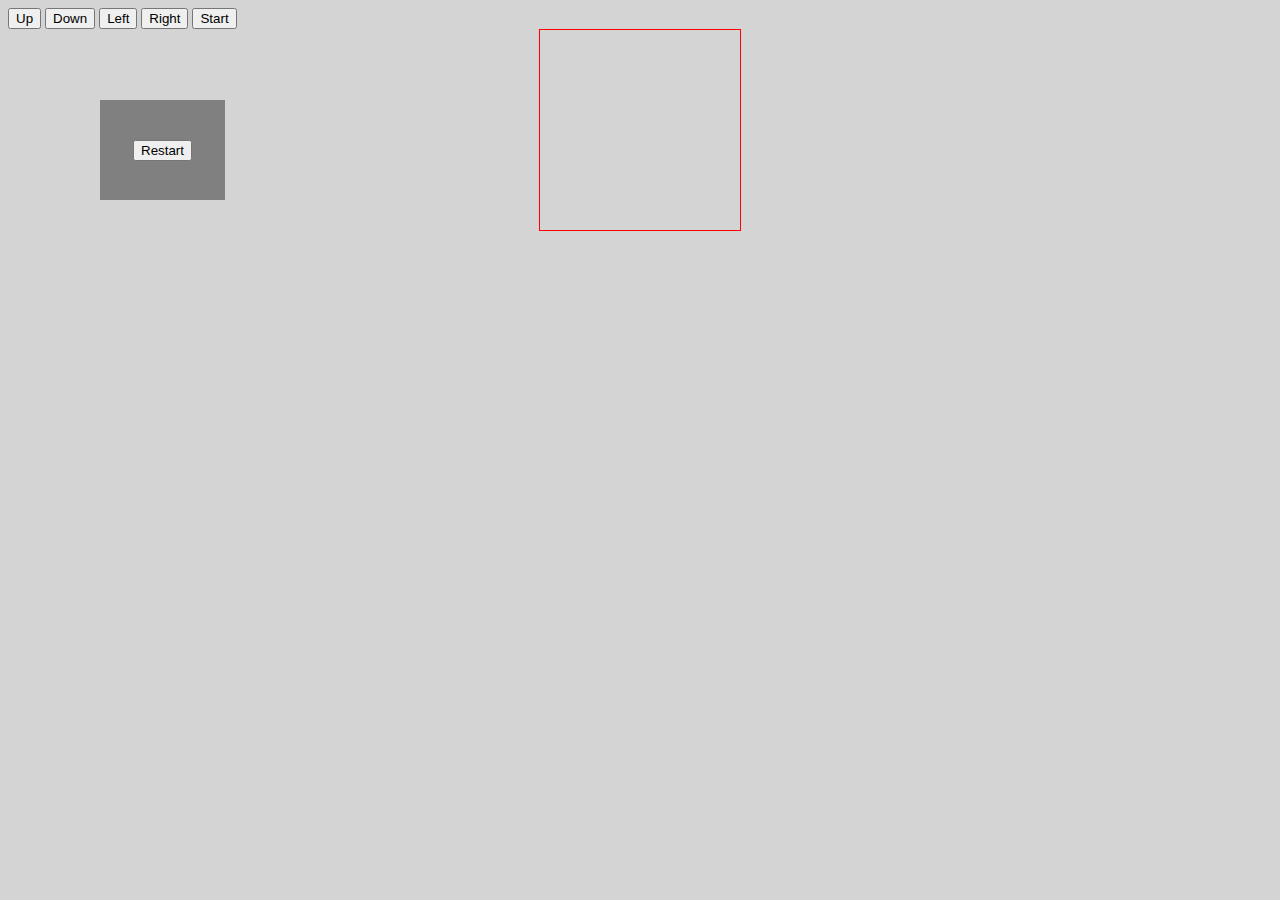
==== snake-game/index.html @ 152dae1f "Add files via upload" ====
<!DOCTYPE html>

<html>
    <head>
        <link rel="stylesheet" href="style.css">
        <script src="app.js"></script> 
        <title>Snake Game</title>
    </head>

    <body>

       
 
<!-- 9/24 1110 initially designed as a page game, but considering a popup game board -->
    
    <div class="scoreDisplay"></div>
    
    <div class="popup"> </div>
    <div class="button">
        <button class="up">Up</button>
        <button class="down">Down</button>
        <button class="left">Left</button>
        <button class="right">Right</button>
        <button class="start">Start</button>
    </div>
    <div class="popup">
        <button class="restart">Restart</button>
    </div>
    <div class="grid" >
            <!-- <div></div> 
            <div class="snake"></div>
            <div></div>
            <div></div>
            <div></div>
            <div></div>
            <div></div>
            <div></div>
            <div class="juice"></div>     
            <div></div>
            <div></div>
            <div></div>
            <div></div>
            <div></div>
            <div></div>
            <div></div>
            <div></div>
            <div></div>
            <div></div>
            <div></div>
            <div></div>
            <div></div>
            <div></div>
            <div></div>
            <div></div>
            <div></div>
            <div></div>
            <div></div>
            <div></div>
            <div></div>
            <div></div>
            <div></div>
            <div></div>
            <div></div>
            <div></div>
            <div></div>
            <div></div>
            <div></div>
            <div></div>
            <div></div>
            <div></div>
            <div></div>
            <div></div>
            <div></div>
            <div></div>
            <div></div>
            <div></div>
            <div></div>
            <div></div>
            <div></div>
            <div></div>
            <div></div>
            <div></div>
            <div></div>
            <div></div>
            <div></div>
            <div></div>
            <div></div>
            <div></div>
            <div></div>
            <div></div>
            <div></div>
            <div></div>
            <div></div>
            <div></div>
            <div></div>
            <div></div>
            <div></div>
            <div></div>
            <div></div>
            <div></div>
            <div></div>
            <div></div>
            <div></div>
            <div></div>
            <div></div>
            <div></div>
            <div></div>
            <div></div>
            <div></div>
            <div></div>
            <div></div>
            <div></div>
            <div></div>
            <div></div>
            <div></div>
            <div></div>
            <div></div>
            <div></div>
            <div></div>
            <div></div>
            <div></div>
            <div></div>
            <div></div>
            <div></div>
            <div></div>
            <div></div>
            <div></div>
            <div></div>
            <div></div>
            <div></div>
            <div></div>
            <div></div> -->
        </div>

</html>
---- snake-game/style.css ----
body {
    background: rgb(212, 212, 212);
}
.grid{
    width: 200px;
    height: 200px;
    border: 1px red;
    margin: 0 auto;
    display: flex;
    flex-wrap: wrap;
    border-style: solid;
}
.grid div {
    width: 20px;
    height: 20px;
    
}

.snake{
    background-color: rgb(165, 6, 6);
}

.juice{
    background-color: darkorange;
    border-radius: 18px;
}
 

.popup{
    background-color: grey;
    width: 125px;
    height: 100px;
    position: fixed;
    top: 100px;
    left: 100px;
    display: flex;
    align-items: center;
    justify-content: center;
 }
 /*
 .grid .squares */
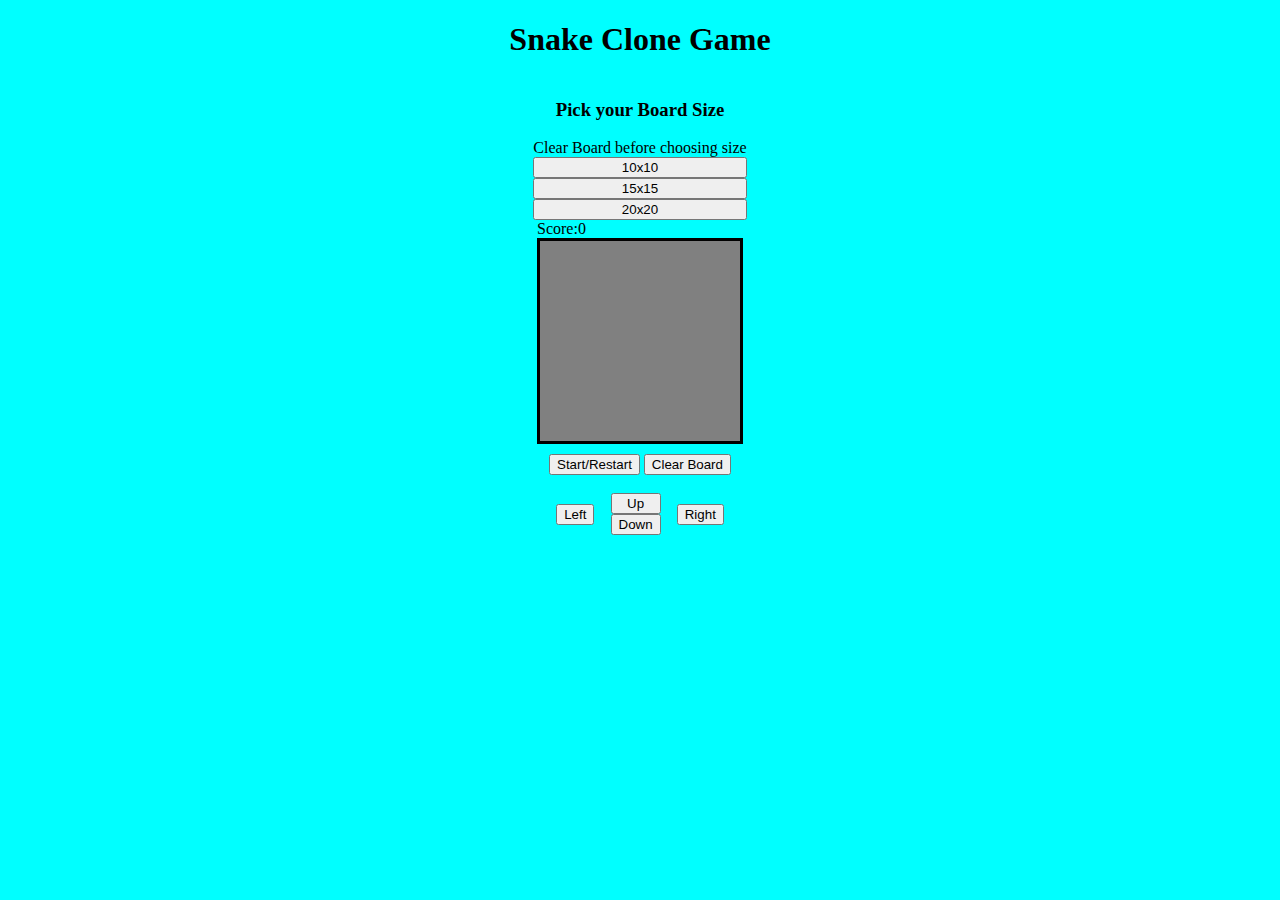
==== commit b1e04f1e: "final" ====
--- a/snake-game/index.html
+++ b/snake-game/index.html
@@ -1,135 +1,43 @@
 <!DOCTYPE html>
-
 <html>
     <head>
         <link rel="stylesheet" href="style.css">
-        <script src="app.js"></script> 
-        <title>Snake Game</title>
+        <script src="snake-game.js"></script>
+        <title>Snake</title>
     </head>
+    <body>
+        <h1>Snake Clone Game</h1>
+        <div class="container">
+            <h3>Pick your Board Size</h3>
+            <span>Clear Board before choosing size</span>
+            <button class="ten">10x10</button>
+            <button class="fifteen">15x15</button>
+            <button class="twenty">20x20</button>
 
-    <body>
-
-       
- 
-<!-- 9/24 1110 initially designed as a page game, but considering a popup game board -->
-    
-    <div class="scoreDisplay"></div>
-    
-    <div class="popup"> </div>
-    <div class="button">
-        <button class="up">Up</button>
-        <button class="down">Down</button>
-        <button class="left">Left</button>
-        <button class="right">Right</button>
-        <button class="start">Start</button>
+        </div>
+    <div class="container" id="game">
+        <div class="container" id="gameArea">
+            <div class="score">Score:<span>0</span>
+            </div>
+            <div class="gameBoard">                          
+            </div>
+        </div>
     </div>
-    <div class="popup">
-        <button class="restart">Restart</button>
-    </div>
-    <div class="grid" >
-            <!-- <div></div> 
-            <div class="snake"></div>
-            <div></div>
-            <div></div>
-            <div></div>
-            <div></div>
-            <div></div>
-            <div></div>
-            <div class="juice"></div>     
-            <div></div>
-            <div></div>
-            <div></div>
-            <div></div>
-            <div></div>
-            <div></div>
-            <div></div>
-            <div></div>
-            <div></div>
-            <div></div>
-            <div></div>
-            <div></div>
-            <div></div>
-            <div></div>
-            <div></div>
-            <div></div>
-            <div></div>
-            <div></div>
-            <div></div>
-            <div></div>
-            <div></div>
-            <div></div>
-            <div></div>
-            <div></div>
-            <div></div>
-            <div></div>
-            <div></div>
-            <div></div>
-            <div></div>
-            <div></div>
-            <div></div>
-            <div></div>
-            <div></div>
-            <div></div>
-            <div></div>
-            <div></div>
-            <div></div>
-            <div></div>
-            <div></div>
-            <div></div>
-            <div></div>
-            <div></div>
-            <div></div>
-            <div></div>
-            <div></div>
-            <div></div>
-            <div></div>
-            <div></div>
-            <div></div>
-            <div></div>
-            <div></div>
-            <div></div>
-            <div></div>
-            <div></div>
-            <div></div>
-            <div></div>
-            <div></div>
-            <div></div>
-            <div></div>
-            <div></div>
-            <div></div>
-            <div></div>
-            <div></div>
-            <div></div>
-            <div></div>
-            <div></div>
-            <div></div>
-            <div></div>
-            <div></div>
-            <div></div>
-            <div></div>
-            <div></div>
-            <div></div>
-            <div></div>
-            <div></div>
-            <div></div>
-            <div></div>
-            <div></div>
-            <div></div>
-            <div></div>
-            <div></div>
-            <div></div>
-            <div></div>
-            <div></div>
-            <div></div>
-            <div></div>
-            <div></div>
-            <div></div>
-            <div></div>
-            <div></div>
-            <div></div>
-            <div></div>
-            <div></div>
-            <div></div> -->
+        <div class="container">
+            <div class = "popup">
+                <div>
+                    <button class="start">Start/Restart</button>
+                    <button class="restart">Clear Board</button>
+                </div>
+                
+                    <button class="left">Left</button>
+                <div class="container" id="direction">
+                    <button class="up">Up</button>
+                    <button class="down">Down</button>
+                </div>
+                    <button class="right">Right</button>
+                
+            </div>
         </div>
-
-</html>+    </body>
+</html>  
--- a/snake-game/style.css
+++ b/snake-game/style.css
@@ -1,41 +1,74 @@
-body {
-    background: rgb(212, 212, 212);
+h1{
+    text-align: center;
 }
-.grid{
-    width: 200px;
-    height: 200px;
-    border: 1px red;
-    margin: 0 auto;
+body{
+    background-color: aqua;
+}
+#game{
+    display: flex;
+    justify-items: center;
+}
+#controls{
+    flex: 1 2 10vw;
+    margin-left: 80px;
+    margin-right: -80px;
+    /* border: solid 0.1px black; */
+}
+#gameArea{
+    justify-self: center;
+}
+#placeholder{
+    flex: 6 3 auto;
+
+}
+.container{
+    display: flex;
+    flex-flow: column wrap;
+    align-content: center;
+    justify-content: baseline;
+}
+.container .gameBoard{
+    align-self: center;
+}
+.gameBoard{
     display: flex;
     flex-wrap: wrap;
     border-style: solid;
 }
-.grid div {
+.gameBoard div {
     width: 20px;
     height: 20px;
-    
+    /* border: 0.1px solid orange; */
+    box-sizing: border-box;
+}
+.snake{
+    background-color: green;
+}
+.apple{
+    background-color: red;
+}
+h3, span{
+    text-align: center;
 }
 
-.snake{
-    background-color: rgb(165, 6, 6);
-}
 
-.juice{
-    background-color: darkorange;
-    border-radius: 18px;
-}
- 
+
 
 .popup{
-    background-color: grey;
-    width: 125px;
+    background-color:   light gray;
+    width: 200px;
     height: 100px;
-    position: fixed;
-    top: 100px;
-    left: 100px;
     display: flex;
     align-items: center;
-    justify-content: center;
- }
- /*
- .grid .squares */+    justify-content: space-evenly;
+    flex-wrap: wrap;
+}
+.button .controls{
+    text-align: center;
+    justify-content: space-evenly;
+    background-color: lightgray;
+}
+.container .direction{
+    justify-content: space-evenly;
+
+}
